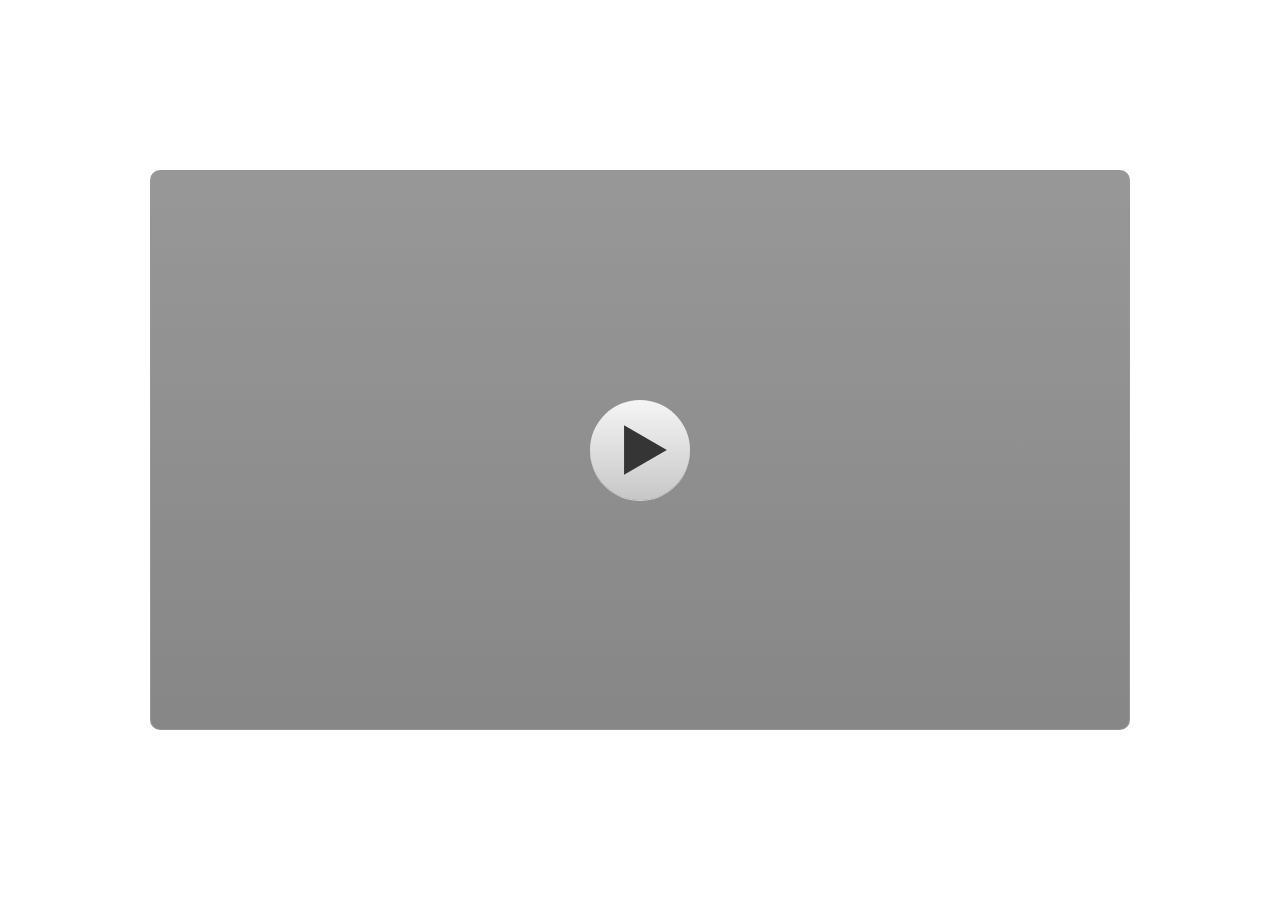
==== index.html @ df7c3e5a "Add files via upload" ====
﻿<!doctype html>
<html lang="en-US">
<head>
  <meta charset="utf-8">
  <!-- Created using Storyline 3 - http://www.articulate.com  -->
  <!-- version: 3.20.30234.0 -->
  <title>MPI DRAFT</title>
  <meta http-equiv="x-ua-compatible" content="IE=edge"/>
  <meta name="viewport" content="width=device-width,initial-scale=1,user-scalable=no,shrink-to-fit=no,minimal-ui"/>
  <meta name="apple-mobile-web-app-capable" content="yes"/>
  <style>
    html, body { height: 100%; padding: 0; margin: 0 }
    #app { height: 100%; width: 100%; }
  </style>

  <script>
    window.DS = {};
    window.globals = {
      DATA_PATH_BASE: '',
      HAS_FRAME: true,
      HAS_SLIDE: true,

      lmsPresent: false,
      tinCanPresent: false,
      cmi5Present: false,
      aoSupport: false,
      scale: 'noscale',
      captureRc: false,
      browserSize: 'optimal',
      bgColor: '#FFFFFF',
      features: '',
      themeName: 'classic',
      preloaderColor: '#FFFFFF',
      suppressAnalytics: false,
      productChannel: 'perpetual',
      publishSource: 'storyline',
      aid: '',
      cid: '7a447346-15d2-4569-b8d3-f05bda3d2b93',
      playerVersion: '3.20.30234.0',
      publishTimestamp: '2024-09-20T04:30:00.7585905Z',
      maxIosVideoElements: 10,
      connectionSettings: { },

      
      parseParams: function(qs) {
        if (window.globals.parsedParams != null) {
          return window.globals.parsedParams;
        }
        qs = (qs || window.location.search.substr(1)).split('+').join(' ');
        var params = {},
            tokens,
            re = /[?&]?([^=]+)=([^&]*)/g;

        while (tokens = re.exec(qs)) {
          params[decodeURIComponent(tokens[1]).trim()] =
            decodeURIComponent(tokens[2]).trim();
        }
        window.globals.parsedParams = params;
        return params;
      }

    };
  </script>
  <script>
    var isIe11 = ('ActiveXObject' in window || window.MSBlobBuilder != null)
      && window.msCrypto != null && !window.ActiveXObject;
    if (isIe11) {
      window.globals.unsupportedBrowser = true;
      document.write(atob('[base64]'));
    }
  </script>
  
  <script>window.THREE = { };</script>
  
</head>
<body style="background: #FFFFFF" class="cs-HTML theme-classic">
  <!-- 360 -->
  <script>!function(){var e,i=/iPhone/i,o=/iPod/i,n=/iPad/i,t=/\biOS-universal(?:.+)Mac\b/i,r=/\bAndroid(?:.+)Mobile\b/i,a=/Android/i,d=/(?:SD4930UR|\bSilk(?:.+)Mobile\b)/i,p=/Silk/i,l=/Windows Phone/i,u=/\bWindows(?:.+)ARM\b/i,b=/BlackBerry/i,s=/BB10/i,c=/Opera Mini/i,f=/\b(CriOS|Chrome)(?:.+)Mobile/i,h=/Mobile(?:.+)Firefox\b/i,v=function(e){return void 0!==e&&"MacIntel"===e.platform&&"number"==typeof e.maxTouchPoints&&e.maxTouchPoints>1&&"undefined"==typeof MSStream};e=function(e){var m={userAgent:"",platform:"",maxTouchPoints:0};e||"undefined"==typeof navigator?"string"==typeof e?m.userAgent=e:e&&e.userAgent&&(m={userAgent:e.userAgent,platform:e.platform,maxTouchPoints:e.maxTouchPoints||0}):m={userAgent:navigator.userAgent,platform:navigator.platform,maxTouchPoints:navigator.maxTouchPoints||0};var g=m.userAgent,y=g.split("[FBAN");void 0!==y[1]&&(g=y[0]),void 0!==(y=g.split("Twitter"))[1]&&(g=y[0]);var A=function(e){return function(i){return i.test(e)}}(g),w={apple:{phone:A(i)&&!A(l),ipod:A(o),tablet:!A(i)&&(A(n)||v(m))&&!A(l),universal:A(t),device:(A(i)||A(o)||A(n)||A(t)||v(m))&&!A(l)},amazon:{phone:A(d),tablet:!A(d)&&A(p),device:A(d)||A(p)},android:{phone:!A(l)&&A(d)||!A(l)&&A(r),tablet:!A(l)&&!A(d)&&!A(r)&&(A(p)||A(a)),device:!A(l)&&(A(d)||A(p)||A(r)||A(a))||A(/\bokhttp\b/i)},windows:{phone:A(l),tablet:A(u),device:A(l)||A(u)},other:{blackberry:A(b),blackberry10:A(s),opera:A(c),firefox:A(h),chrome:A(f),device:A(b)||A(s)||A(c)||A(h)||A(f)},any:!1,phone:!1,tablet:!1};return w.any=w.apple.device||w.android.device||w.windows.device||w.other.device,w.phone=w.apple.phone||w.android.phone||w.windows.phone,w.tablet=w.apple.tablet||w.android.tablet||w.windows.tablet,w}(),"object"==typeof exports&&"undefined"!=typeof module?module.exports=e:"function"==typeof define&&define.amd?define((function(){return e})):this.isMobile=e}();
    window.isMobile.apple.tablet = window.isMobile.apple.tablet ||
      (navigator.platform === 'MacIntel' && navigator.maxTouchPoints > 1);
    window.isMobile.apple.device = window.isMobile.apple.device || window.isMobile.apple.tablet;
    window.isMobile.tablet = window.isMobile.tablet || window.isMobile.apple.tablet;
    window.isMobile.any = window.isMobile.any || window.isMobile.apple.tablet;
  </script>

  <div id="focus-sink" tabindex="-1"></div>

  <div id="preso"></div>
  <script>
    (function() {

      var classTypes = [ 'desktop', 'mobile', 'phone', 'tablet' ];

      var addDeviceClasses = function(prefix, testObj) {
        var curr, i;
        for (i = 0; i < classTypes.length; i++) {
          curr = classTypes[i];
          if (testObj[curr]) {
            document.body.classList.add(prefix + curr);
          }
        }
      };

      var params = window.globals.parseParams(),
          isDevicePreview = params.devicepreview === '1',
          isPhoneOverride = params.deviceType === 'phone' || (isDevicePreview && params.phone == '1'),
          isTabletOverride = (params.deviceType === 'tablet' || isDevicePreview) && !isPhoneOverride,
          isMobileOverride = isPhoneOverride || isTabletOverride;

      var deviceView = {
        desktop: !window.isMobile.any && !isMobileOverride,
        mobile: window.isMobile.any || isMobileOverride,
        phone: isPhoneOverride || (window.isMobile.phone && !isTabletOverride),
        tablet: isTabletOverride || window.isMobile.tablet
      };

      window.globals.deviceView = deviceView;
      window.isMobile.desktop = !window.isMobile.any;
      window.isMobile.mobile = window.isMobile.any;

      addDeviceClasses('view-', deviceView);

    })();
  </script>
  
  <script src='story_content/user.js' type=text/javascript></script>
  <div class="slide-loader"></div>

  <script>
    if (window.globals.deviceView.isMobile) { var doc = document, loader = doc.body.querySelector('.slide-loader'); [ 1, 2, 3 ].forEach(function(n) { var d = doc.createElement('div'); d.style.backgroundColor = window.globals.preloaderColor; d.classList.add('mobile-loader-dot'); d.classList.add('dot' + n); loader.appendChild(d); }); }
  </script>

  <div class="mobile-load-title-overlay" style="display: none">
    <div class="mobile-load-title">MPI DRAFT</div>
  </div>

  <div class="mobile-chrome-warning"></div>

  
<style>
  .warn-connection-dialog {
    display: none;
    background: transparent;
    pointer-events: none;
    position: fixed;
    left: 0;
    top: 0;
    width: 100%;
    height: 100%;
    z-index: 999;
  }

  .warn-connection-content {
    border-radius: 4px;
    background: white;
    border: 1px solid #E7E7E7;
    color: #333333;
    box-shadow: 0 2px 4px rgba(0, 0, 0, 0.25);
    transition: all 150ms ease-out;
    position: absolute;
    white-space: nowrap;
  }

  .view-phone.is-landscape .warn-connection-content {
    left: 23px;
    bottom: 23px;
  }

  .view-tablet.is-landscape .warn-connection-content {
    left: 50%;
    top: 20px;
    transform: translateX(-50%);
  }

  .is-portrait .warn-connection-content {
    transform: translate(-50%, calc(-100% - 15px));
  }

  .warn-connection-content p {
    display: inline-block;
    margin: 0 8px 0 0;
    line-height: 33px;
    font-size: 11px;
  }

  .warn-connection-content svg {
    position: relative;
    vertical-align: middle;
    margin: 0 2px 2px 8px;
  }

  .view-desktop .warn-connection-content {
    left: 1.5em;
    bottom: 1.5em;
  }

  .view-desktop .warn-connection-content p {
    font-size: 1.1em;
  }

  .is-offline .warn-connection-dialog {
    display: block;
  }

  .is-offline .cs-panel * {
    pointer-events: none !important;
  }

  .is-offline .cs-panel {
    pointer-events: all !important;
  }

  .is-offline #nav-controls * {
    pointer-events: none !important;
  }

  .is-offline #nav-controls {
    pointer-events: all !important;
  }
</style>

<div class="warn-connection-dialog">
  <div class="warn-connection-content">
    <svg width="17" height="15" viewBox="0 0 17 15" xmlns="http://www.w3.org/2000/svg">
      <path fill="#8F0000" stroke="white" d="M16.07,12.98 L15.88,12.23 L9.51,1.21 C8.97,0.26,7.6,0.26,7.06,1.21 L0.69,12.23 C0.15,13.16,0.81,14.36,1.91,14.36 H14.65 C15.47,14.36,16.05,13.7,16.07,12.98 Z"/>
      <path fill="white" stroke="white" d="M8.58,5.5 C8.35,5.28,8.5,5.35,8.21,5.32 C8.09,5.35,7.97,5.49,7.96,5.67 C7.97,5.79,7.98,5.92,7.98,6.04 L7.98,6.04 C7.99,6.17,8,6.31,8.01,6.43 L8.01,6.44 C8.03,6.92,8.06,7.41,8.09,7.9 L8.09,7.9 C8.12,8.39,8.14,8.88,8.17,9.37 C8.17,9.39,8.18,9.42,8.2,9.44 C8.23,9.46,8.25,9.47,8.28,9.47 C8.31,9.47,8.34,9.46,8.35,9.44 C8.37,9.43,8.38,9.4,8.39,9.35 L8.39,9.34 C8.39,9.24,8.4,9.15,8.4,9.05 L8.4,9.05 C8.41,8.96,8.41,8.86,8.42,8.75 C8.43,8.44,8.45,8.12,8.47,7.81 L8.47,7.81 C8.49,7.49,8.51,7.18,8.53,6.87 C8.55,6.46,8.56,6.05,8.59,5.64 L8.6,5.62 C8.6,5.57,8.59,5.53,8.58,5.5 L8.21,5.32 Z"/>
      <circle fill="white" stroke="white" cx="8.3" cy="11.35" r="0.3"/>
    </svg>
    <p>You are offline. Trying to reconnect...</p>
  </div>
</div>

<script>
  (function() {
    window.DS.connection = {
      warningShown: false,
      assets: {},
      loadingAssetGroup: false,
      retryDelay: 500
    };

    // @TODO this is POC code and can be cleaned up a bit more if we move forward
    // with the feature



    // The `window.globals.features` variable must be set in `webpack.dev.config` when testing locally - it is not enough
    // to have it in the data - but it must be set there as well.
    var useConnectionMessages = window.AbortController != null &&
      window.location.protocol != 'file:' &&
      window.globals.features.indexOf('ConnectionMessages') != -1;

    window.DS.connection.useConnectionMessages = useConnectionMessages

    var assetCount = 0;
    var checkLoadedId;
    var connectionSettings = window.globals.connectionSettings;

    if (useConnectionMessages && connectionSettings != null) {
      var contentEl = document.querySelector('.warn-connection-content');
      var messageEl = contentEl.querySelector('p')

      if (connectionSettings.useDarkTheme) {
        contentEl.style.borderColor = '#BABBBA';
        contentEl.style.backgroundColor = '#282828';
        contentEl.style.color = '#FFFFFF';
      }

      if (connectionSettings.message != null) {
        messageEl.textContent = window.decodeURIComponent(connectionSettings.message);
      }
    }

    function checkAssetsReady() {
      for (var i in DS.connection.assets) {
        if (!DS.connection.assets[i].success) {
          return false;
        }
      }
      return true;
    }

    function stopAssetGroup() {
      if (!useConnectionMessages) { return; }

      assetCount = 0;

      DS.connection.oldAssetGroup = DS.connection.assets;
      DS.connection.assets = {};
      DS.connection.loadingAssetGroup = false;
      clearInterval(checkLoadedId);
    }

    function startAssetGroup() {
      if (!useConnectionMessages) { return; }
      var ticks = 0;
      clearInterval(checkLoadedId);
      checkLoadedId = setInterval(function() {
        var loaded = 0;
        if (assetCount === 0 && loaded === 0) {
          clearInterval(checkLoadedId);
          return;
        }

        for (var i in DS.connection.assets) {
          if (DS.connection.assets[i].success) {
            loaded++;
          }
        }

        if (assetCount === loaded && checkAssetsReady()) {
          for (var i in DS.connection.assets) {
            if (DS.connection.assets[i].action) {
              DS.connection.assets[i].action();
            }
          }
          hideWarning();
          stopAssetGroup();
        }
      }, 100)
    }

    function requiredAsset(url, action, retry, type) {
      if (!useConnectionMessages) { return; }
      if (DS.connection.assets[url]) { return; }

      DS.connection.assets[url] = {
        success: false, action: action, retry: retry, type: type
      };
      assetCount = Object.keys(DS.connection.assets).length;
      if (!DS.connection.loadingAssetGroup) {
        startAssetGroup();
      }
      DS.connection.loadingAssetGroup = true;
    }

    function assetLoaded(url) {
      if (!useConnectionMessages) { return; }
      if (DS.connection.assets[url]) {
        DS.connection.assets[url].success = true;
      }
    }

    function assetFailed(url) {
      if (!useConnectionMessages) { return; }
      if (!DS.connection.assets[url]) {
        if (/\.js$/.test(url)) {
          setTimeout(function() {
            if (DS.connection.lastSlideLoaded != null) {
              DS.connection.lastSlideLoaded();
            }
          }, DS.connection.retryDelay);
        }
        return;
      }
      if (!DS.connection.warningShown) { showWarning(); }
      if (DS.connection.assets[url].retry) {
        setTimeout(function() {
          if (!DS.connection.assets[url].success) {
            DS.connection.assets[url].retry()
          }
        }, DS.connection.retryDelay);
      }
    }

    function hideWarning() {
      document.body.classList.remove('is-offline');
      DS.connection.warningShown = false;
    }
    DS.connection.hideWarning = hideWarning

    function showWarning(btn) {
      document.body.classList.add('is-offline')
      DS.connection.warningShown = true;
      updateWarningPosition();
    }

    function updateWarningPosition() {
      if (!DS.connection.warningShown) {
        return;
      }

      var isPortrait = document.body.classList.contains('is-portrait');
      var warningEl = document.querySelector('.warn-connection-content');

      if (isPortrait) {
        var slide = document.querySelector('.primary-slide');
        var slideRect = slide.getBoundingClientRect();

        warningEl.style.top = `${slideRect.top}px`
        warningEl.style.left = `${slideRect.left + slideRect.width / 2}px`
      } else {
        warningEl.style.top = null;
        warningEl.style.left = null;
      }

      window.requestAnimationFrame(updateWarningPosition);
    }

    // these will all be noops if the feature flag isn't set in
    // the data and `window.globals.features`
    DS.connection.requiredAsset = requiredAsset;
    DS.connection.assetLoaded = assetLoaded;
    DS.connection.assetFailed = assetFailed;
    DS.connection.stopAssetGroup = stopAssetGroup;
    DS.connection.startAssetGroup = startAssetGroup;
  })();
</script>


  <script>
    
    if (window.autoSpider && window.vInterfaceObject) {
      document.querySelector('.mobile-load-title-overlay').style.display = 'none';
    }
  </script>

  

  <link rel="stylesheet" href="html5/data/css/output.min.css" data-noprefix/>
</body>
<script src="html5/lib/scripts/bootstrapper.min.js"></script>
</html>
---- html5/data/css/output.min.css ----
@font-face {
  font-family: 'Open SansBold CharsBold2A0252DF';
  src: url('[data-uri]');
  font-style: normal;
  font-weight: normal;
}
@font-face {
  font-family: 'Open Sans Charset1_ 5yh0714B1BB';
  src: url('[data-uri]');
  font-style: normal;
  font-weight: normal;
}
@font-face {
  font-family: 'Open Sans Charset0_v9TY33EDE6F2';
  src: url('[data-uri]');
  font-style: normal;
  font-weight: normal;
}
.cs-npnxnanbnsnfns00000000001 .cs-infopanel  {
  box-shadow: 0 1px 0 rgba(184, 184, 184, 1);
  background: rgba(255, 255, 255, 1);
}
.cs-npnxnanbnsnfns00000000001 .cs-infopanel .cs-link {
  color: rgba(124, 34, 128, 1);
}
.cs-npnxnanbnsnfns00000000001 .cs-infopanel .cs-link:hover {
  color: rgba(0, 0, 238, 1);
}
.cs-npnxnanbnsnfns00000000001 .cs-infopanel .cs-name {
  color: rgba(68, 68, 68, 1);
}
.cs-npnxnanbnsnfns00000000001 .cs-infopanel .cs-title {
  color: rgba(153, 153, 153, 1);
}
.cs-npnxnanbnsnfns00000000001 .cs-infopanelpopup  {
  box-shadow: 0 1px 0 rgba(184, 184, 184, 1);
  background: linear-gradient(180deg, rgba(233, 233, 233, 1) 0%, rgba(207, 207, 207, 1) 100%);
}
.cs-npnxnanbnsnfns00000000001 .cs-infopanelpopup .cs-link {
  color: rgba(124, 34, 128, 1);
}
.cs-npnxnanbnsnfns00000000001 .cs-infopanelpopup .cs-link:hover {
  color: rgba(0, 0, 238, 1);
}
.cs-npnxnanbnsnfns00000000001 .cs-infopanelpopup .cs-name {
  color: rgba(68, 68, 68, 1);
}
.cs-npnxnanbnsnfns00000000001 .cs-infopanelpopup .cs-bio {
  color: rgba(153, 153, 153, 1);
}
.cs-npnxnanbnsnfns00000000001 .cs-timer  {
  color: rgba(85, 85, 85, 1);
}
.cs-npnxnanbnsnfns00000000001 .cs-duration stop:first-child {
  stop-color: rgba(0, 215, 255, 1);
}
.cs-npnxnanbnsnfns00000000001 .cs-duration stop:last-child {
  stop-color: rgba(0, 171, 255, 1);
}
.cs-npnxnanbnsnfns00000000001 .cs-elapsed stop:first-child {
  stop-color: rgba(254, 227, 71, 1);
}
.cs-npnxnanbnsnfns00000000001 .cs-elapsed stop:last-child {
  stop-color: rgba(252, 204, 42, 1);
}
.cs-npnxnanbnsnfns00000000001 .cs-timer .cs-pie .cs-innerstroke {
  stroke: rgba(199, 199, 199, 1);
}
.cs-npnxnanbnsnfns00000000001 .cs-timer .cs-pie .cs-innerborder {
  stroke: rgba(255, 255, 255, 1);
}
.cs-npnxnanbnsnfns00000000001 .cs-window  {
  box-shadow: 0 8px 5px rgba(0, 0, 0, 0.2);
  border-color: rgba(234, 234, 234, 1);
  background: rgba(243, 243, 243, 1);
  color: rgba(85, 85, 85, 1);
}
.cs-npnxnanbnsnfns00000000001 .cs-window .cs-diva {
  border-color: rgba(247, 247, 247, 1);
}
.cs-npnxnanbnsnfns00000000001 .cs-window .cs-divb {
  border-color: rgba(211, 211, 211, 1);
}
.cs-npnxnanbnsnfns00000000001 .cs-editor .cs-editor-slide {
  color: rgba(85, 85, 85, 1);
}
.cs-npnxnanbnsnfns00000000001 .cs-editor .cs-editor-html {
  color: rgba(68, 68, 68, 1);
}
.cs-npnxnanbnsnfns00000000001 .cs-editor .cs-editor-button {
  text-shadow: 0 1px 0 rgba(240, 240, 240, 1);
  color: rgba(53, 53, 53, 1);
  border-color: rgba(177, 177, 177, 1);
  background: linear-gradient(180deg, rgba(245, 245, 245, 1) 0%, rgba(199, 199, 199, 1) 100%);
}
.cs-npnxnanbnsnfns00000000001 .cs-editor .cs-editor-button:hover {
  background: linear-gradient(180deg, rgba(242, 242, 242, 1) 0%, rgba(175, 175, 175, 1) 100%);
}
.cs-npnxnanbnsnfns00000000001 .cs-editor .cs-editor-button:active {
  background: linear-gradient(180deg, rgba(199, 199, 199, 1) 0%, rgba(244, 244, 244, 1) 100%);
}
.cs-npnxnanbnsnfns00000000001 .cs-listitem  {
  color: rgba(53, 53, 53, 1);
  border-color: rgba(223, 223, 223, 1);
}
.cs-npnxnanbnsnfns00000000001 .cs-listitem.cs-viewed {
  color: rgba(144, 144, 144, 1);
}
.cs-npnxnanbnsnfns00000000001 .cs-listitem.cs-selected {
  color: rgba(53, 53, 53, 1);
  background: rgba(192, 226, 241, 1);
}
.cs-npnxnanbnsnfns00000000001 .cs-listitem.cs-selected:hover {
  background: rgba(192, 226, 241, 1);
}
.cs-npnxnanbnsnfns00000000001 .cs-listitem.cs-selected.hover {
  background: rgba(192, 226, 241, 1);
}
.cs-npnxnanbnsnfns00000000001 .cs-listitem.cs-selected:focus {
  background: rgba(192, 226, 241, 1);
}
.cs-npnxnanbnsnfns00000000001 .cs-listitem .cs-icon-carrot {
  fill: rgba(53, 53, 53, 1);
}
.cs-npnxnanbnsnfns00000000001 .cs-listitem .cs-icon-carrot .cs-shadow {
  fill: rgba(255, 255, 255, 1);
}
.cs-npnxnanbnsnfns00000000001 .cs-listitem:hover {
  background: rgba(230, 230, 230, 1);
}
.cs-npnxnanbnsnfns00000000001 .cs-listitem.hover {
  background: rgba(230, 230, 230, 1);
}
.cs-npnxnanbnsnfns00000000001 .cs-listitem:focus {
  background: rgba(230, 230, 230, 1);
}
.cs-npnxnanbnsnfns00000000001 .cs-glossary  {
  color: rgba(53, 53, 53, 1);
}
.cs-npnxnanbnsnfns00000000001 .cs-glossary .cs-scrolling-panel {
  background: rgba(231, 231, 231, 1);
}
.cs-npnxnanbnsnfns00000000001 .cs-glossary .cs-term.cs-selected .cs-choice-list-trigger {
  color: rgba(53, 53, 53, 1);
  background: rgba(192, 226, 241, 1);
}
.cs-npnxnanbnsnfns00000000001 .cs-glossary .cs-term.cs-selected .cs-choice-list-trigger:focus {
  color: rgba(53, 53, 53, 1);
  background: rgba(192, 226, 241, 1);
}
.cs-npnxnanbnsnfns00000000001 .cs-glossary .cs-term:hover .cs-choice-list-trigger {
  background: rgba(230, 230, 230, 1);
}
.cs-npnxnanbnsnfns00000000001 .cs-glossary .cs-term.hover .cs-choice-list-trigger {
  background: rgba(230, 230, 230, 1);
}
.cs-npnxnanbnsnfns00000000001 .cs-glossary .cs-term .cs-choice-list-trigger:focus {
  background: rgba(230, 230, 230, 1);
}
.cs-npnxnanbnsnfns00000000001 .cs-glossary .cs-diva {
  border-color: rgba(226, 226, 226, 1);
}
.cs-npnxnanbnsnfns00000000001 .cs-glossary .cs-divb {
  border-color: rgba(226, 226, 226, 1);
}
.cs-npnxnanbnsnfns00000000001 .cs-glossary .cs-divc {
  border-color: rgba(250, 250, 250, 1);
}
.cs-npnxnanbnsnfns00000000001 .cs-glossary .cs-heading {
  color: rgba(68, 68, 68, 1);
}
.cs-npnxnanbnsnfns00000000001 .cs-resource .cs-separator {
  border-color: rgba(224, 224, 224, 1);
}
.cs-npnxnanbnsnfns00000000001 .cs-outline  {
  color: rgba(68, 68, 68, 1);
}
.cs-npnxnanbnsnfns00000000001 .cs-outline .cs-diva {
  border-color: rgba(198, 198, 198, 1);
}
.cs-npnxnanbnsnfns00000000001 .cs-outline .cs-divb {
  border-color: rgba(249, 249, 249, 1);
}
.cs-npnxnanbnsnfns00000000001 .cs-outline .cs-divc {
  border-color: rgba(225, 225, 225, 1);
}
.cs-npnxnanbnsnfns00000000001 .cs-outline .cs-search-filter:hover {
  color: rgba(0, 0, 238, 1);
}
.cs-npnxnanbnsnfns00000000001 .cs-outline .cs-search-filter.hover {
  color: rgba(0, 0, 238, 1);
}
.cs-npnxnanbnsnfns00000000001 .cs-transcript  {
  color: rgba(68, 68, 68, 1);
}
.cs-npnxnanbnsnfns00000000001 .cs-transcript .cs-div {
  border-color: rgba(225, 225, 225, 1);
}
.cs-npnxnanbnsnfns00000000001 .cs-tabs:not(.topmenu-item) {
  color: rgba(85, 85, 85, 1);
}
.cs-npnxnanbnsnfns00000000001 .cs-tabs .cs-inner-button:not(.topmenu-item) {
  text-shadow: 0 1px 0 rgba(240, 240, 240, 1);
}
.cs-npnxnanbnsnfns00000000001 .cs-tabs:hover:not(.topmenu-item) {
  color: rgba(51, 51, 51, 1);
}
.cs-npnxnanbnsnfns00000000001 .cs-tabs.cs-selected {
  background: rgba(243, 243, 243, 1);
  color: rgba(51, 51, 51, 1);
}
.cs-npnxnanbnsnfns00000000001 .cs-seekcontrol  {
  background: linear-gradient(180deg, rgba(245, 245, 245, 1) 0%, rgba(199, 199, 199, 1) 100%);
  border-color: rgba(177, 177, 177, 1);
}
.cs-npnxnanbnsnfns00000000001 .cs-seekcontrol .cs-button:hover .cs-icon {
  fill: rgba(85, 85, 85, 1);
}
.cs-npnxnanbnsnfns00000000001 .cs-seekcontrol .cs-button.hover .cs-icon {
  fill: rgba(85, 85, 85, 1);
}
.cs-npnxnanbnsnfns00000000001 .cs-seekcontrol .cs-button .cs-icon-shadow {
  fill: rgba(240, 240, 240, 1);
}
.cs-npnxnanbnsnfns00000000001 .cs-seekcontrol .cs-button .cs-icon {
  fill: rgba(45, 45, 45, 1);
}
.cs-npnxnanbnsnfns00000000001 .cs-seekcontrol .cs-seek .cs-fill {
  background: rgba(255, 255, 255, 1);
}
.cs-npnxnanbnsnfns00000000001 .cs-seekcontrol .cs-seek {
  background: rgba(231, 231, 231, 1);
  border-color: rgba(184, 184, 184, 1);
}
.cs-npnxnanbnsnfns00000000001 .cs-searchinput .cs-input {
  color: rgba(138, 138, 138, 1);
  border-color: rgba(173, 173, 173, 1);
  background: rgba(223, 223, 223, 1);
}
.cs-npnxnanbnsnfns00000000001 .cs-searchinput .cs-input:focus {
  color: rgba(51, 51, 51, 1);
  background: rgba(250, 250, 250, 1);
}
.cs-npnxnanbnsnfns00000000001 .cs-searchinput .cs-input:hover {
  box-shadow: inset 0 0 1px 0 rgba(107, 248, 255, 1);
}
.cs-npnxnanbnsnfns00000000001 .cs-searchinput .cs-input.hover {
  box-shadow: inset 0 0 1px 0 rgba(107, 248, 255, 1);
}
.cs-npnxnanbnsnfns00000000001 .cs-searchinput .cs-button .cs-icon {
  fill: rgba(138, 138, 138, 1);
}
.cs-npnxnanbnsnfns00000000001 .cs-searchinput .cs-button:hover {
  fill: linear-gradient(180deg, rgba(245, 245, 245, 1) 0%, rgba(199, 199, 199, 1) 100%);
}
.cs-npnxnanbnsnfns00000000001 .cs-searchinput .cs-button.hover {
  fill: linear-gradient(180deg, rgba(245, 245, 245, 1) 0%, rgba(199, 199, 199, 1) 100%);
}
.cs-npnxnanbnsnfns00000000001 .cs-menu  {
  box-shadow: 0 1px 0 rgba(184, 184, 184, 1);
  background: rgba(243, 243, 243, 1);
}
.cs-npnxnanbnsnfns00000000001 .cs-topmenu-item.active .cs-tab {
  background: rgba(243, 243, 243, 1);
}
.cs-npnxnanbnsnfns00000000001 .cs-logo  {
  box-shadow: 0 1px 0 rgba(184, 184, 184, 1);
  background: rgba(255, 255, 255, 1);
}
.cs-npnxnanbnsnfns00000000001 .cs-checkbox  {
  color: rgba(68, 68, 68, 1);
}
.cs-npnxnanbnsnfns00000000001 .cs-checkbox:hover {
  border-color: rgba(107, 248, 255, 1);
}
.cs-npnxnanbnsnfns00000000001 .cs-checkbox.hover {
  border-color: rgba(107, 248, 255, 1);
}
.cs-npnxnanbnsnfns00000000001 .cs-checkbox .cs-box {
  color: rgba(255, 255, 255, 1);
  border-color: rgba(184, 184, 184, 1);
}
.cs-npnxnanbnsnfns00000000001 .cs-checkbox .cs-box:checked::after {
  color: rgba(51, 204, 0, 1);
}
.cs-npnxnanbnsnfns00000000001 .cs-checkbox .cs-box.checked.after {
  color: rgba(51, 204, 0, 1);
}
.cs-npnxnanbnsnfns00000000001 .cs-button  {
  text-shadow: 0 1px 0 rgba(240, 240, 240, 1);
  color: rgba(53, 53, 53, 1);
  border-color: rgba(177, 177, 177, 1);
  background: linear-gradient(180deg, rgba(245, 245, 245, 1) 0%, rgba(199, 199, 199, 1) 100%);
  box-shadow: 0 1px 0 rgba(207, 207, 207, 1);
}
.cs-npnxnanbnsnfns00000000001 .cs-button .cs-icon {
  fill: rgba(53, 53, 53, 1);
}
.cs-npnxnanbnsnfns00000000001 .cs-button .cs-icon-shadow {
  fill: rgba(240, 240, 240, 1);
}
.cs-npnxnanbnsnfns00000000001 .cs-button:hover {
  background: linear-gradient(180deg, rgba(242, 242, 242, 1) 0%, rgba(175, 175, 175, 1) 100%);
}
.cs-npnxnanbnsnfns00000000001 .cs-button.hover {
  background: linear-gradient(180deg, rgba(242, 242, 242, 1) 0%, rgba(175, 175, 175, 1) 100%);
}
.cs-npnxnanbnsnfns00000000001 .cs-button:active {
  background: linear-gradient(180deg, rgba(199, 199, 199, 1) 0%, rgba(244, 244, 244, 1) 100%);
}
.cs-npnxnanbnsnfns00000000001 .cs-button.cs-disabled:hover {
  background: linear-gradient(180deg, rgba(245, 245, 245, 1) 0%, rgba(199, 199, 199, 1) 100%);
}
.cs-npnxnanbnsnfns00000000001 .cs-button.cs-disabled.hover {
  background: linear-gradient(180deg, rgba(245, 245, 245, 1) 0%, rgba(199, 199, 199, 1) 100%);
}
.cs-npnxnanbnsnfns00000000001 .cs-button.cs-disabled:active {
  background: linear-gradient(180deg, rgba(245, 245, 245, 1) 0%, rgba(199, 199, 199, 1) 100%);
}
.cs-npnxnanbnsnfns00000000001 .cs-button.cs-volume:hover {
  background: linear-gradient(180deg, rgba(245, 245, 245, 1) 0%, rgba(199, 199, 199, 1) 100%);
}
.cs-npnxnanbnsnfns00000000001 .cs-button.cs-volume.hover {
  background: linear-gradient(180deg, rgba(245, 245, 245, 1) 0%, rgba(199, 199, 199, 1) 100%);
}
.cs-npnxnanbnsnfns00000000001 .cs-button.cs-volume:active {
  background: linear-gradient(180deg, rgba(245, 245, 245, 1) 0%, rgba(199, 199, 199, 1) 100%);
}
.cs-npnxnanbnsnfns00000000001.cs-base  {
  color: rgba(85, 85, 85, 1);
  border-color: rgba(233, 233, 233, 1);
  background: linear-gradient(180deg, rgba(233, 233, 233, 1) 0%, rgba(207, 207, 207, 1) 100%);
}
.cs-npnxnanbnsnfns00000000001.cs-base .cs-separator .cs-diva {
  background: rgba(211, 211, 211, 1);
}
.cs-npnxnanbnsnfns00000000001.cs-base .cs-separator .cs-divb {
  background: rgba(247, 247, 247, 1);
}
.cs-npnxnanbnsnfns00000000001.cs-base .cs-topmenu-item.active .cs-tab {
  border-color: rgba(211, 211, 211, 1);
}
.cs-npnxnanbnsnfns00000000001.cs-base .cs-topmenu-item.active .cs-panel {
  border-color: rgba(211, 211, 211, 1);
}
.cs-npnxnanbnsnfns00000000001.cs-base .cs-left {
  background: linear-gradient(180deg, rgba(219, 219, 219, 1) 0%, rgba(195, 195, 195, 1) 100%);
}
.cs-npnxnanbnsnfns00000000001.cs-base .cs-area-primary .cs-slide-container {
  background: linear-gradient(180deg, rgba(233, 233, 233, 1) 0%, rgba(207, 207, 207, 1) 100%);
}
.cs-npnxnanbnsnfns00000000001 .cs-volume::-moz-range-thumb {
  border-color: rgba(165, 165, 165, 1);
  box-shadow: inset 0 0 1px 0 rgba(212, 212, 212, 1);
  background: rgba(200, 200, 200, 1);
}
.cs-npnxnanbnsnfns00000000001 .cs-volume::-ms-thumb {
  border-color: rgba(165, 165, 165, 1);
  box-shadow: inset 0 0 1px 0 rgba(212, 212, 212, 1);
  background: rgba(200, 200, 200, 1);
}
.cs-npnxnanbnsnfns00000000001 .cs-volume::-webkit-slider-thumb {
  border-color: rgba(165, 165, 165, 1);
  box-shadow: inset 0 0 1px 0 rgba(212, 212, 212, 1);
  background: rgba(200, 200, 200, 1);
}
.cs-npnxnanbnsnfns00000000001 .cs-volume::-moz-range-track {
  border-color: rgba(242, 242, 242, 1);
  background: linear-gradient(180deg, rgba(188, 188, 188, 1) 0%, rgba(188, 188, 188, 1) 50.196%, rgba(195, 195, 195, 1) 100%);
}
.cs-npnxnanbnsnfns00000000001 .cs-volume::-ms-track {
  border-color: rgba(242, 242, 242, 1);
  background: linear-gradient(180deg, rgba(188, 188, 188, 1) 0%, rgba(188, 188, 188, 1) 50.196%, rgba(195, 195, 195, 1) 100%);
}
.cs-npnxnanbnsnfns00000000001 .cs-volume::-webkit-slider-runnable-track {
  border-color: rgba(242, 242, 242, 1);
  background: linear-gradient(180deg, rgba(188, 188, 188, 1) 0%, rgba(188, 188, 188, 1) 50.196%, rgba(195, 195, 195, 1) 100%);
}
body.show-focus .tab-focus-box {
  border-color: rgba(255, 255, 0, 1);
}
.skipnav {
  border-color: rgba(255, 255, 0, 1);
}
.fn-npnxnanbsnfns00000000001 {
  font-family: 'Open SansD6FFC9F9';
  -webkit-font-variant-ligatures: no-common-ligatures;
  font-variant-ligatures: no-common-ligatures;
}
.fn-pxabnsnfns00000000001 {
  font-family: 'Open SansD6FFC9F9';
  -webkit-font-variant-ligatures: no-common-ligatures;
  font-variant-ligatures: no-common-ligatures;
}
.fn-npxnabnsnfns00000000001 {
  font-family: 'Open SansD6FFC9F9';
  -webkit-font-variant-ligatures: no-common-ligatures;
  font-variant-ligatures: no-common-ligatures;
}
.fn-npnxnanbnsnfns00000000001 {
  font-family: 'Open SansD6FFC9F9';
  -webkit-font-variant-ligatures: no-common-ligatures;
  font-variant-ligatures: no-common-ligatures;
}
.fn-pxabnsnfns00000000000 {
  font-family: 'Open SansD6FFC9F9';
  -webkit-font-variant-ligatures: no-common-ligatures;
  font-variant-ligatures: no-common-ligatures;
}
@font-face {
  font-family: 'Open SansD6FFC9F9';
  src: url('[data-uri]');
  font-style: normal;
  font-weight: bold;
}
@font-face {
  font-family: 'Open SansD6FFC9F9';
  src: url('[data-uri]');
  font-style: normal;
  font-weight: normal;
}
.cs-InvalidPromptSlide .cs-5xTAEn2W1uo-InvalidPromptSlide-btn0 {
  color: rgba(53, 53, 53, 1);
  border-color: rgba(177, 177, 177, 1);
  background: linear-gradient(180deg, rgba(245, 245, 245, 1) 0%, rgba(199, 199, 199, 1) 100%);
  text-shadow: 0 1px 0 rgba(240, 240, 240, 1);
}
.cs-InvalidPromptSlide .cs-5xTAEn2W1uo-InvalidPromptSlide-btn0 .cs-html {
  color: rgba(68, 68, 68, 1);
}
.cs-InvalidPromptSlide .cs-5xTAEn2W1uo-InvalidPromptSlide-btn0 .cs-slide {
  border-color: rgba(85, 85, 85, 1);
}
.cs-InvalidPromptSlide .cs-5xTAEn2W1uo-InvalidPromptSlide-btn0:hover {
  background: linear-gradient(180deg, rgba(242, 242, 242, 1) 0%, rgba(175, 175, 175, 1) 100%);
}
.cs-InvalidPromptSlide .cs-5xTAEn2W1uo-InvalidPromptSlide-btn0:active {
  background: linear-gradient(180deg, rgba(199, 199, 199, 1) 0%, rgba(244, 244, 244, 1) 100%);
}
.cs-PrintPromptSlide .cs-5xTAEn2W1uo-PrintPromptSlide-btn0 {
  color: rgba(53, 53, 53, 1);
  border-color: rgba(177, 177, 177, 1);
  background: linear-gradient(180deg, rgba(245, 245, 245, 1) 0%, rgba(199, 199, 199, 1) 100%);
  text-shadow: 0 1px 0 rgba(240, 240, 240, 1);
}
.cs-PrintPromptSlide .cs-5xTAEn2W1uo-PrintPromptSlide-btn0 .cs-html {
  color: rgba(68, 68, 68, 1);
}
.cs-PrintPromptSlide .cs-5xTAEn2W1uo-PrintPromptSlide-btn0 .cs-slide {
  border-color: rgba(85, 85, 85, 1);
}
.cs-PrintPromptSlide .cs-5xTAEn2W1uo-PrintPromptSlide-btn0:hover {
  background: linear-gradient(180deg, rgba(242, 242, 242, 1) 0%, rgba(175, 175, 175, 1) 100%);
}
.cs-PrintPromptSlide .cs-5xTAEn2W1uo-PrintPromptSlide-btn0:active {
  background: linear-gradient(180deg, rgba(199, 199, 199, 1) 0%, rgba(244, 244, 244, 1) 100%);
}
.cs-ScrollPromptSlide .cs-5xTAEn2W1uo-ScrollPromptSlide-btn0 {
  color: rgba(53, 53, 53, 1);
  border-color: rgba(177, 177, 177, 1);
  background: linear-gradient(180deg, rgba(245, 245, 245, 1) 0%, rgba(199, 199, 199, 1) 100%);
  text-shadow: 0 1px 0 rgba(240, 240, 240, 1);
}
.cs-ScrollPromptSlide .cs-5xTAEn2W1uo-ScrollPromptSlide-btn0 .cs-html {
  color: rgba(68, 68, 68, 1);
}
.cs-ScrollPromptSlide .cs-5xTAEn2W1uo-ScrollPromptSlide-btn0 .cs-slide {
  border-color: rgba(85, 85, 85, 1);
}
.cs-ScrollPromptSlide .cs-5xTAEn2W1uo-ScrollPromptSlide-btn0:hover {
  background: linear-gradient(180deg, rgba(242, 242, 242, 1) 0%, rgba(175, 175, 175, 1) 100%);
}
.cs-ScrollPromptSlide .cs-5xTAEn2W1uo-ScrollPromptSlide-btn0:active {
  background: linear-gradient(180deg, rgba(199, 199, 199, 1) 0%, rgba(244, 244, 244, 1) 100%);
}
.cs-ResumePromptSlide .cs-5xTAEn2W1uo-ResumePromptSlide-btn0 {
  color: rgba(53, 53, 53, 1);
  border-color: rgba(177, 177, 177, 1);
  background: linear-gradient(180deg, rgba(245, 245, 245, 1) 0%, rgba(199, 199, 199, 1) 100%);
  text-shadow: 0 1px 0 rgba(240, 240, 240, 1);
}
.cs-ResumePromptSlide .cs-5xTAEn2W1uo-ResumePromptSlide-btn0 .cs-html {
  color: rgba(68, 68, 68, 1);
}
.cs-ResumePromptSlide .cs-5xTAEn2W1uo-ResumePromptSlide-btn0 .cs-slide {
  border-color: rgba(85, 85, 85, 1);
}
.cs-ResumePromptSlide .cs-5xTAEn2W1uo-ResumePromptSlide-btn0:hover {
  background: linear-gradient(180deg, rgba(242, 242, 242, 1) 0%, rgba(175, 175, 175, 1) 100%);
}
.cs-ResumePromptSlide .cs-5xTAEn2W1uo-ResumePromptSlide-btn0:active {
  background: linear-gradient(180deg, rgba(199, 199, 199, 1) 0%, rgba(244, 244, 244, 1) 100%);
}
.cs-ResumePromptSlide .cs-5xTAEn2W1uo-ResumePromptSlide-btn1 {
  color: rgba(53, 53, 53, 1);
  border-color: rgba(177, 177, 177, 1);
  background: linear-gradient(180deg, rgba(245, 245, 245, 1) 0%, rgba(199, 199, 199, 1) 100%);
  text-shadow: 0 1px 0 rgba(240, 240, 240, 1);
}
.cs-ResumePromptSlide .cs-5xTAEn2W1uo-ResumePromptSlide-btn1 .cs-html {
  color: rgba(68, 68, 68, 1);
}
.cs-ResumePromptSlide .cs-5xTAEn2W1uo-ResumePromptSlide-btn1 .cs-slide {
  border-color: rgba(85, 85, 85, 1);
}
.cs-ResumePromptSlide .cs-5xTAEn2W1uo-ResumePromptSlide-btn1:hover {
  background: linear-gradient(180deg, rgba(242, 242, 242, 1) 0%, rgba(175, 175, 175, 1) 100%);
}
.cs-ResumePromptSlide .cs-5xTAEn2W1uo-ResumePromptSlide-btn1:active {
  background: linear-gradient(180deg, rgba(199, 199, 199, 1) 0%, rgba(244, 244, 244, 1) 100%);
}
.cs-ExternalInterfaceErrorSlide .cs-buttonOK {
  color: rgba(53, 53, 53, 1);
  border-color: rgba(177, 177, 177, 1);
  background: linear-gradient(180deg, rgba(245, 245, 245, 1) 0%, rgba(199, 199, 199, 1) 100%);
  text-shadow: 0 1px 0 rgba(240, 240, 240, 1);
}
.cs-ExternalInterfaceErrorSlide .cs-buttonOK .cs-html {
  color: rgba(68, 68, 68, 1);
}
.cs-ExternalInterfaceErrorSlide .cs-buttonOK .cs-slide {
  border-color: rgba(85, 85, 85, 1);
}
.cs-ExternalInterfaceErrorSlide .cs-buttonOK:hover {
  background: linear-gradient(180deg, rgba(242, 242, 242, 1) 0%, rgba(175, 175, 175, 1) 100%);
}
.cs-ExternalInterfaceErrorSlide .cs-buttonOK:active {
  background: linear-gradient(180deg, rgba(199, 199, 199, 1) 0%, rgba(244, 244, 244, 1) 100%);
}
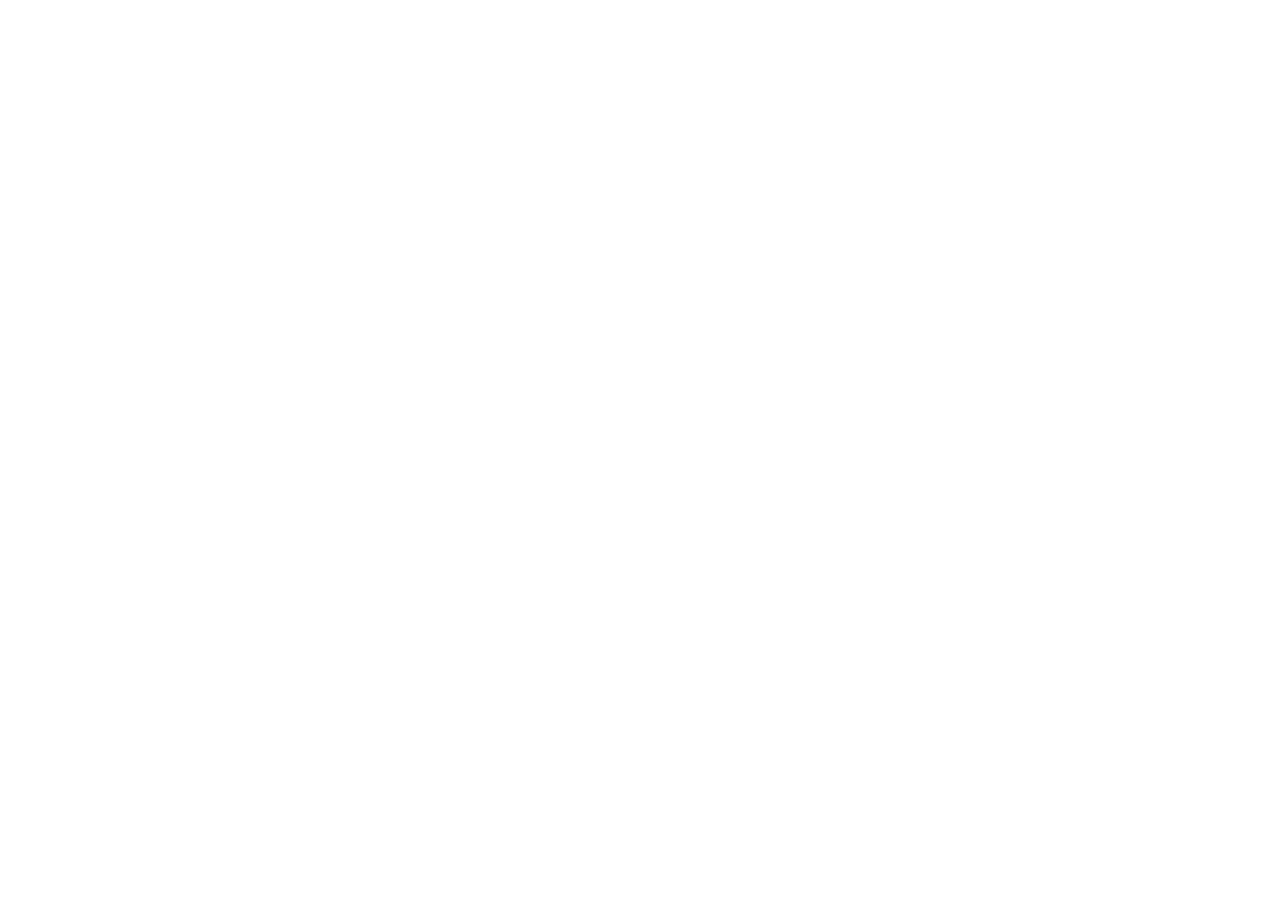
==== commit 49621aa0: "Add files via upload" ====
--- a/index.html
+++ b/index.html
@@ -4,7 +4,7 @@
   <meta charset="utf-8">
   <!-- Created using Storyline 3 - http://www.articulate.com  -->
   <!-- version: 3.20.30234.0 -->
-  <title>MPI DRAFT</title>
+  <title>Hafni-L3Pembatik2024</title>
   <meta http-equiv="x-ua-compatible" content="IE=edge"/>
   <meta name="viewport" content="width=device-width,initial-scale=1,user-scalable=no,shrink-to-fit=no,minimal-ui"/>
   <meta name="apple-mobile-web-app-capable" content="yes"/>
@@ -35,9 +35,9 @@
       productChannel: 'perpetual',
       publishSource: 'storyline',
       aid: '',
-      cid: '7a447346-15d2-4569-b8d3-f05bda3d2b93',
+      cid: '80090900-52da-4f5c-ba42-fc0ae6c33906',
       playerVersion: '3.20.30234.0',
-      publishTimestamp: '2024-09-20T04:30:00.7585905Z',
+      publishTimestamp: '2024-09-26T07:42:25.9509043Z',
       maxIosVideoElements: 10,
       connectionSettings: { },
 
@@ -131,7 +131,7 @@
   </script>
 
   <div class="mobile-load-title-overlay" style="display: none">
-    <div class="mobile-load-title">MPI DRAFT</div>
+    <div class="mobile-load-title">Beta 1.0</div>
   </div>
 
   <div class="mobile-chrome-warning"></div>
